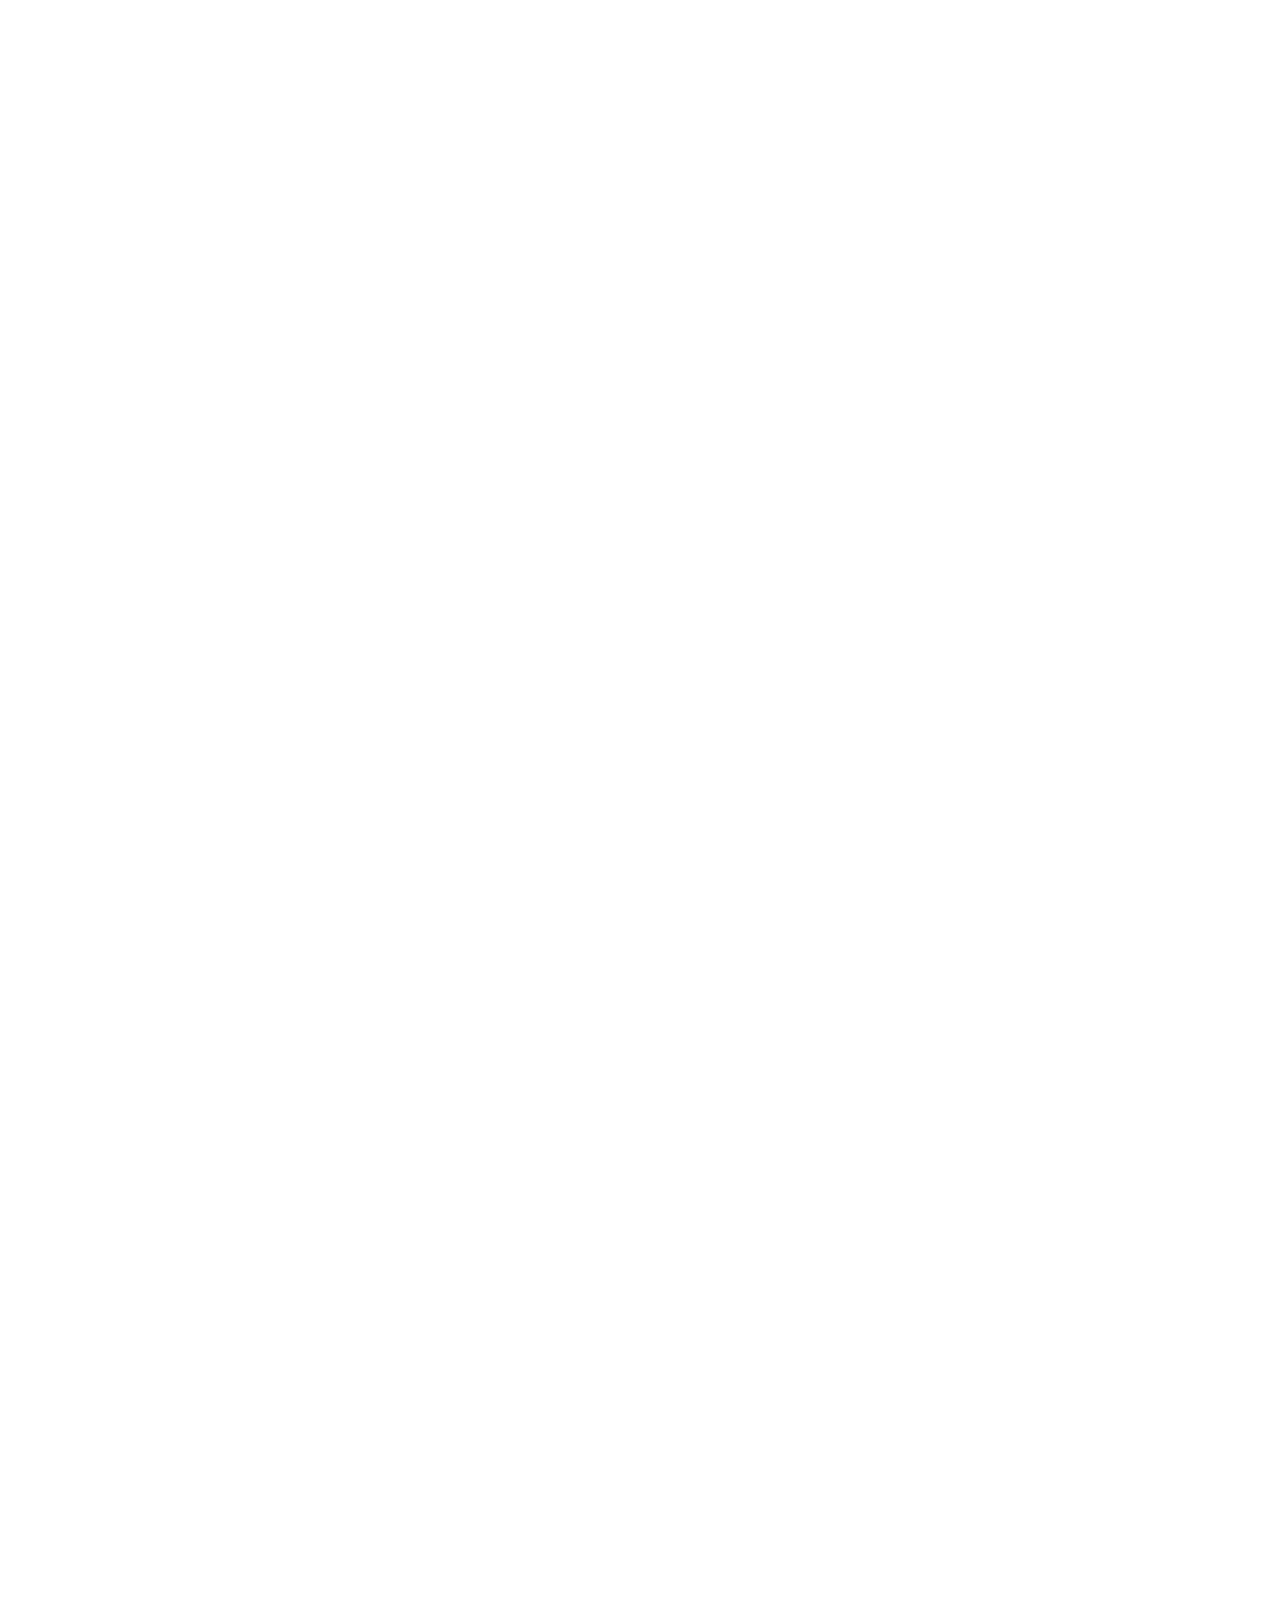
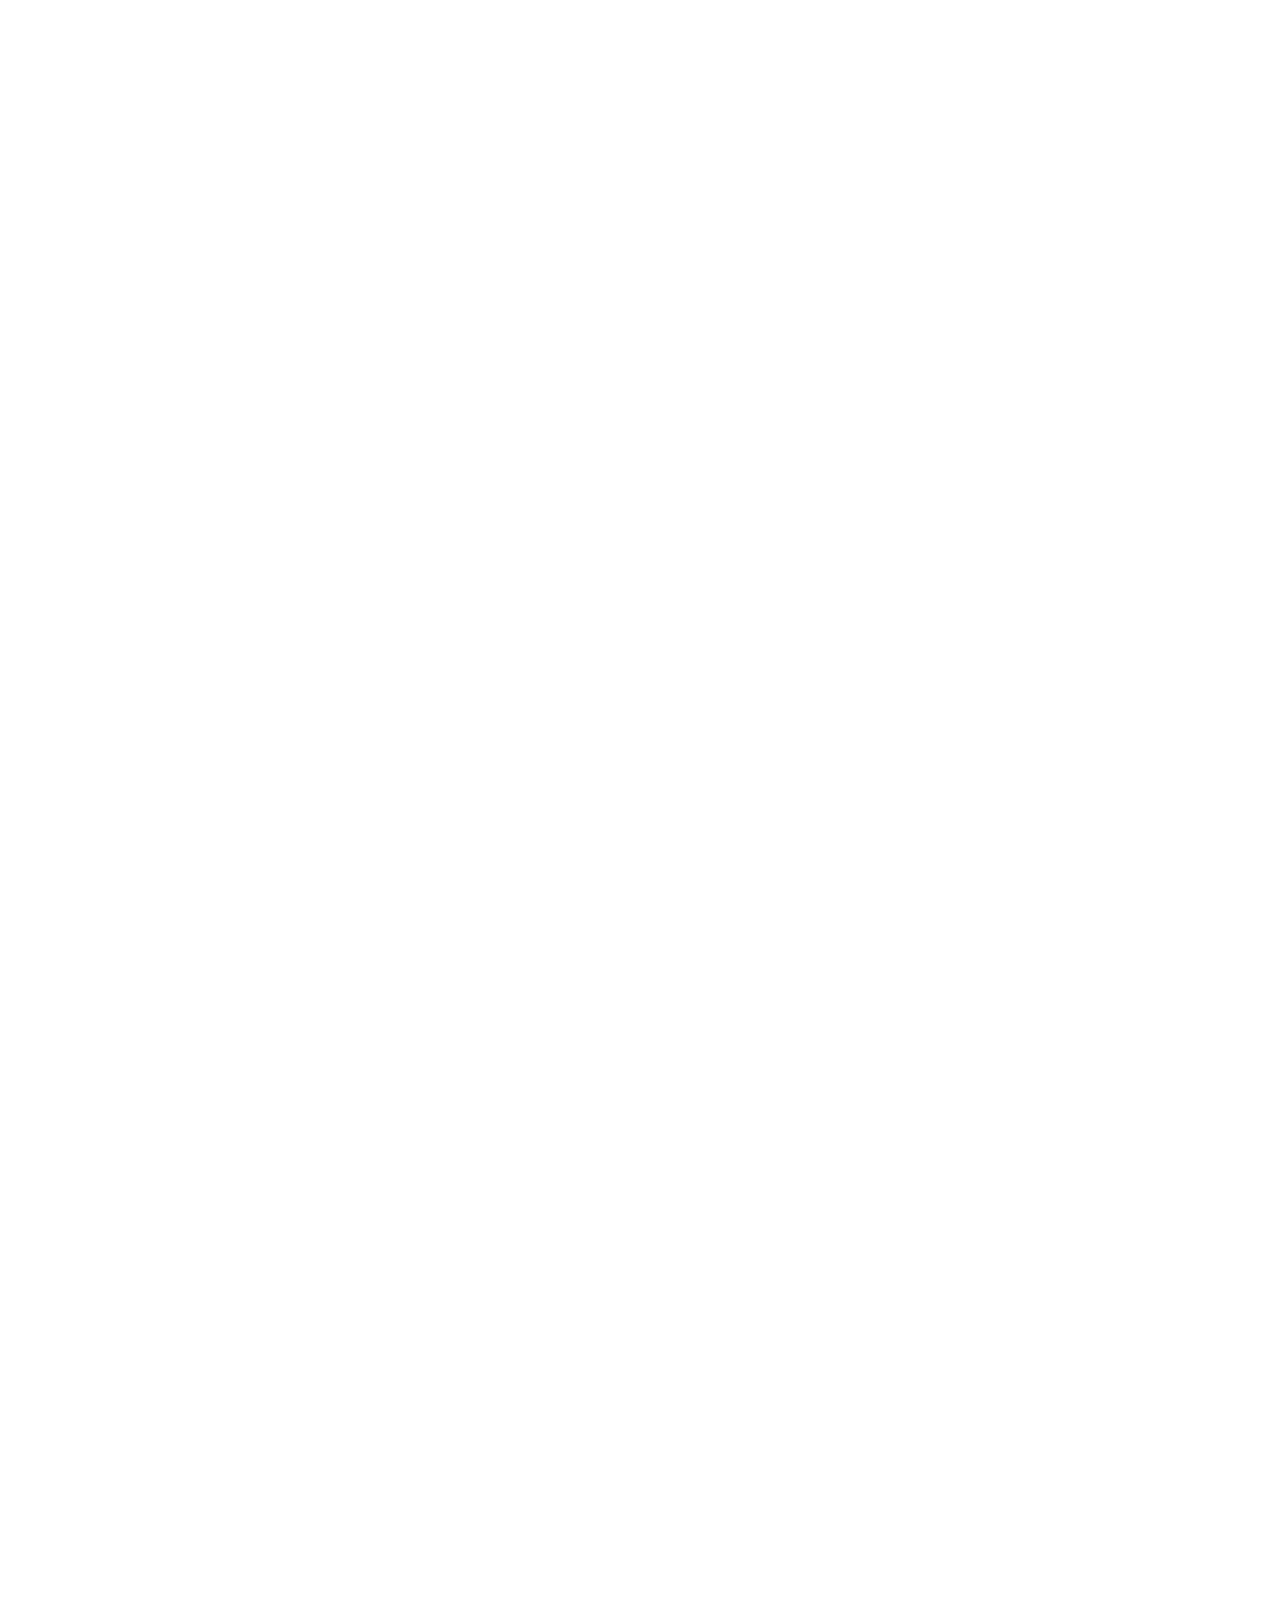
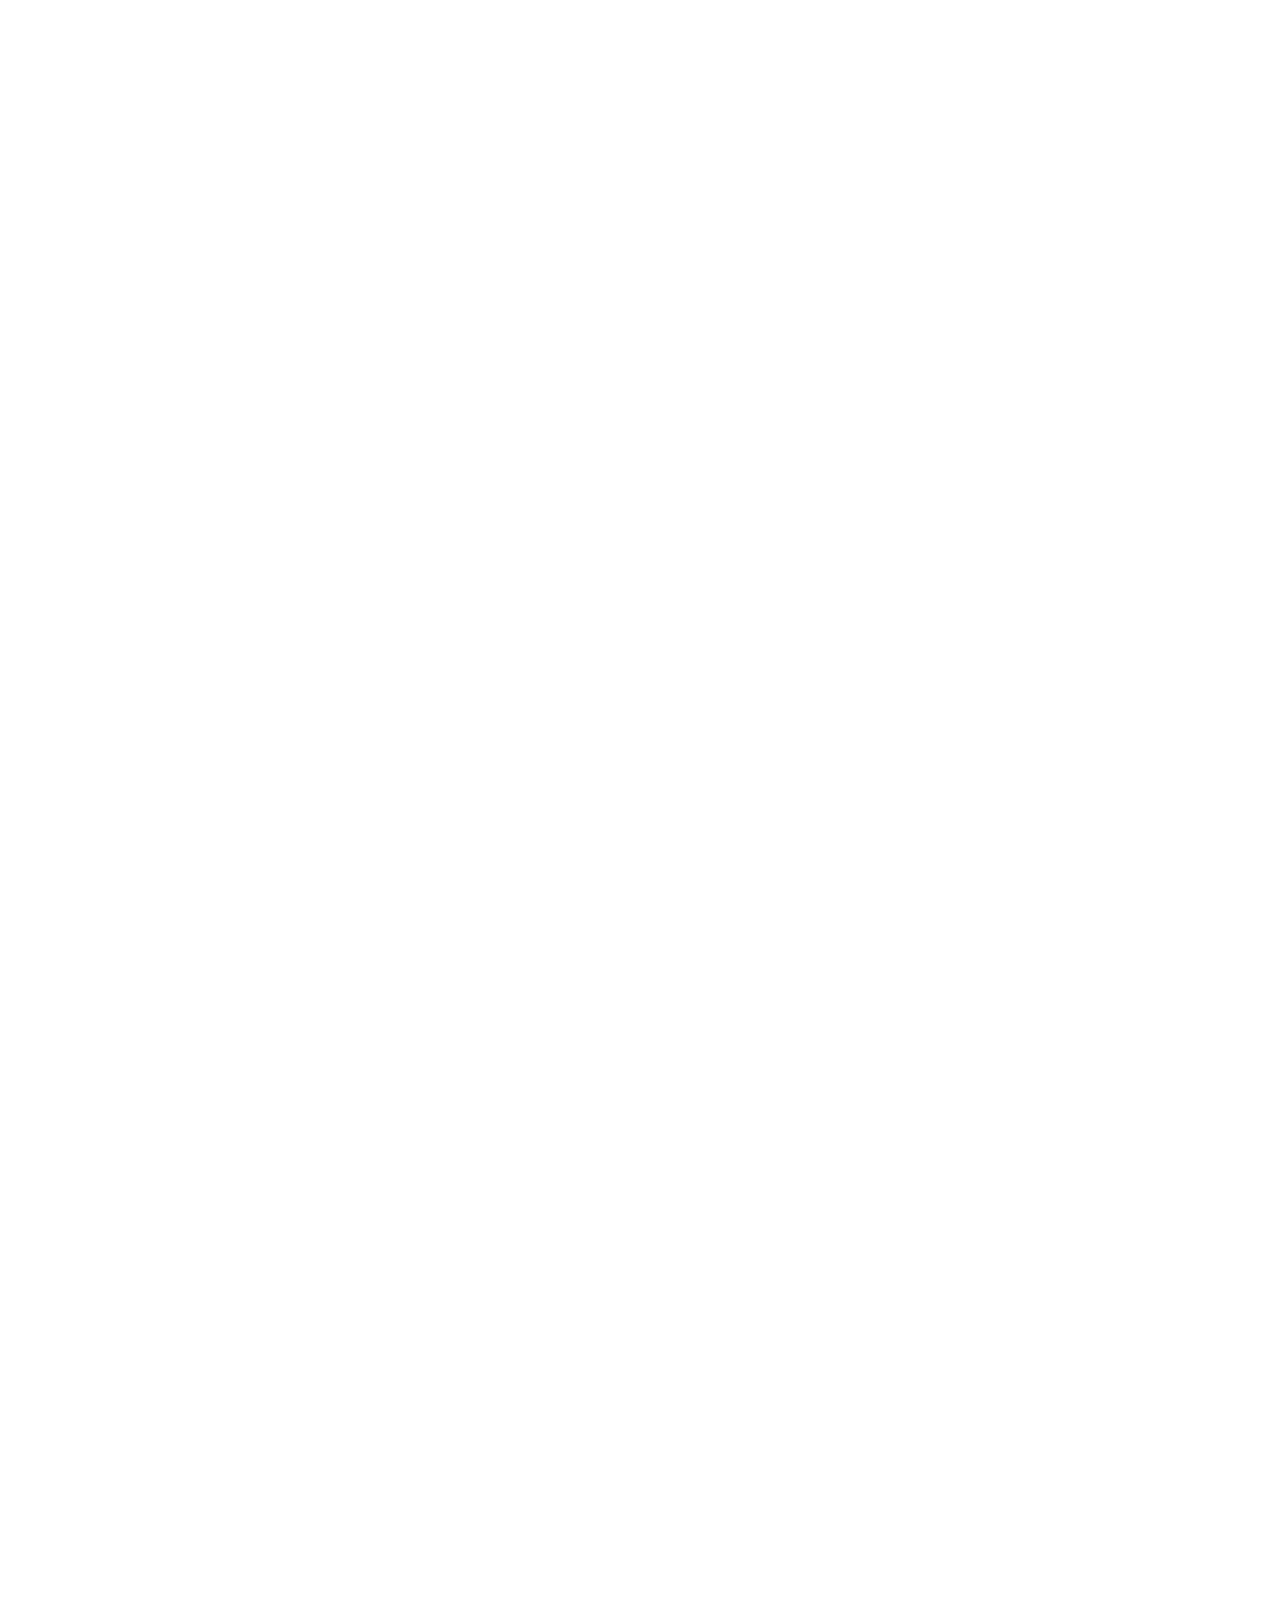
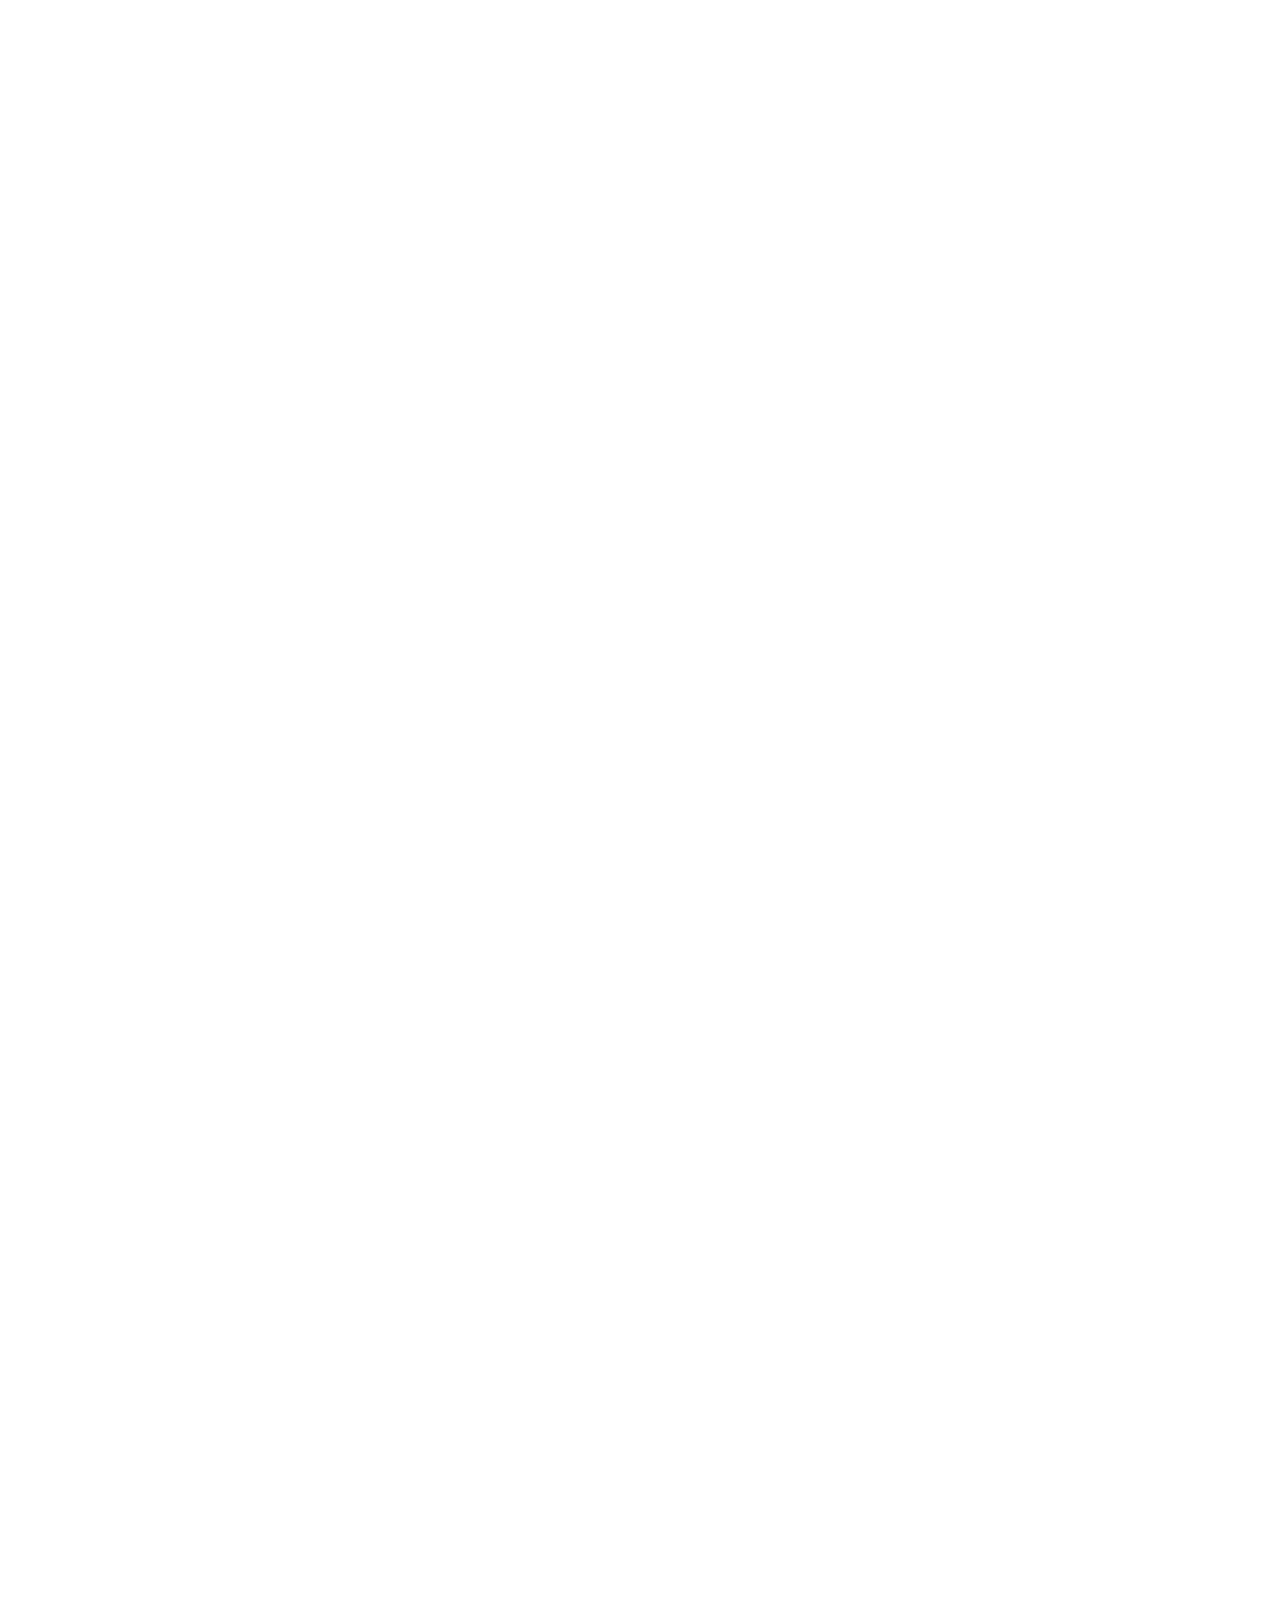
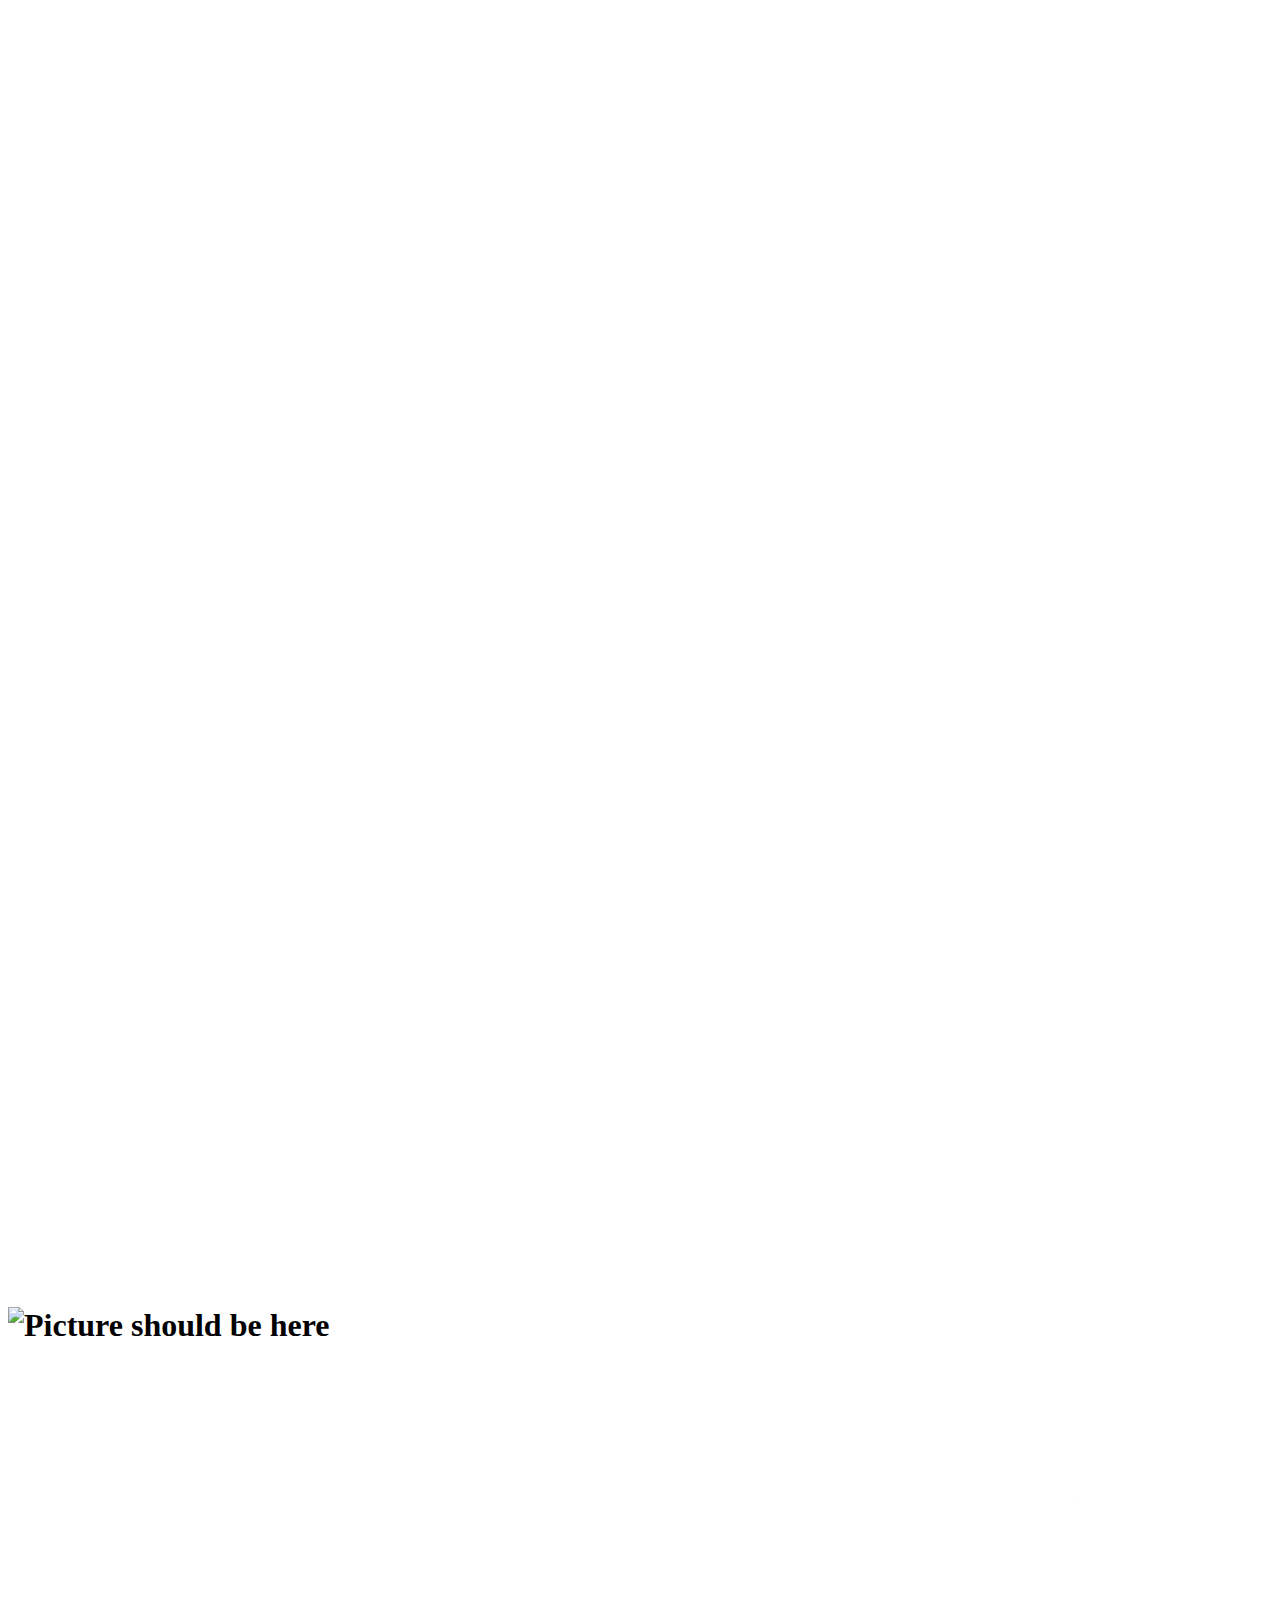
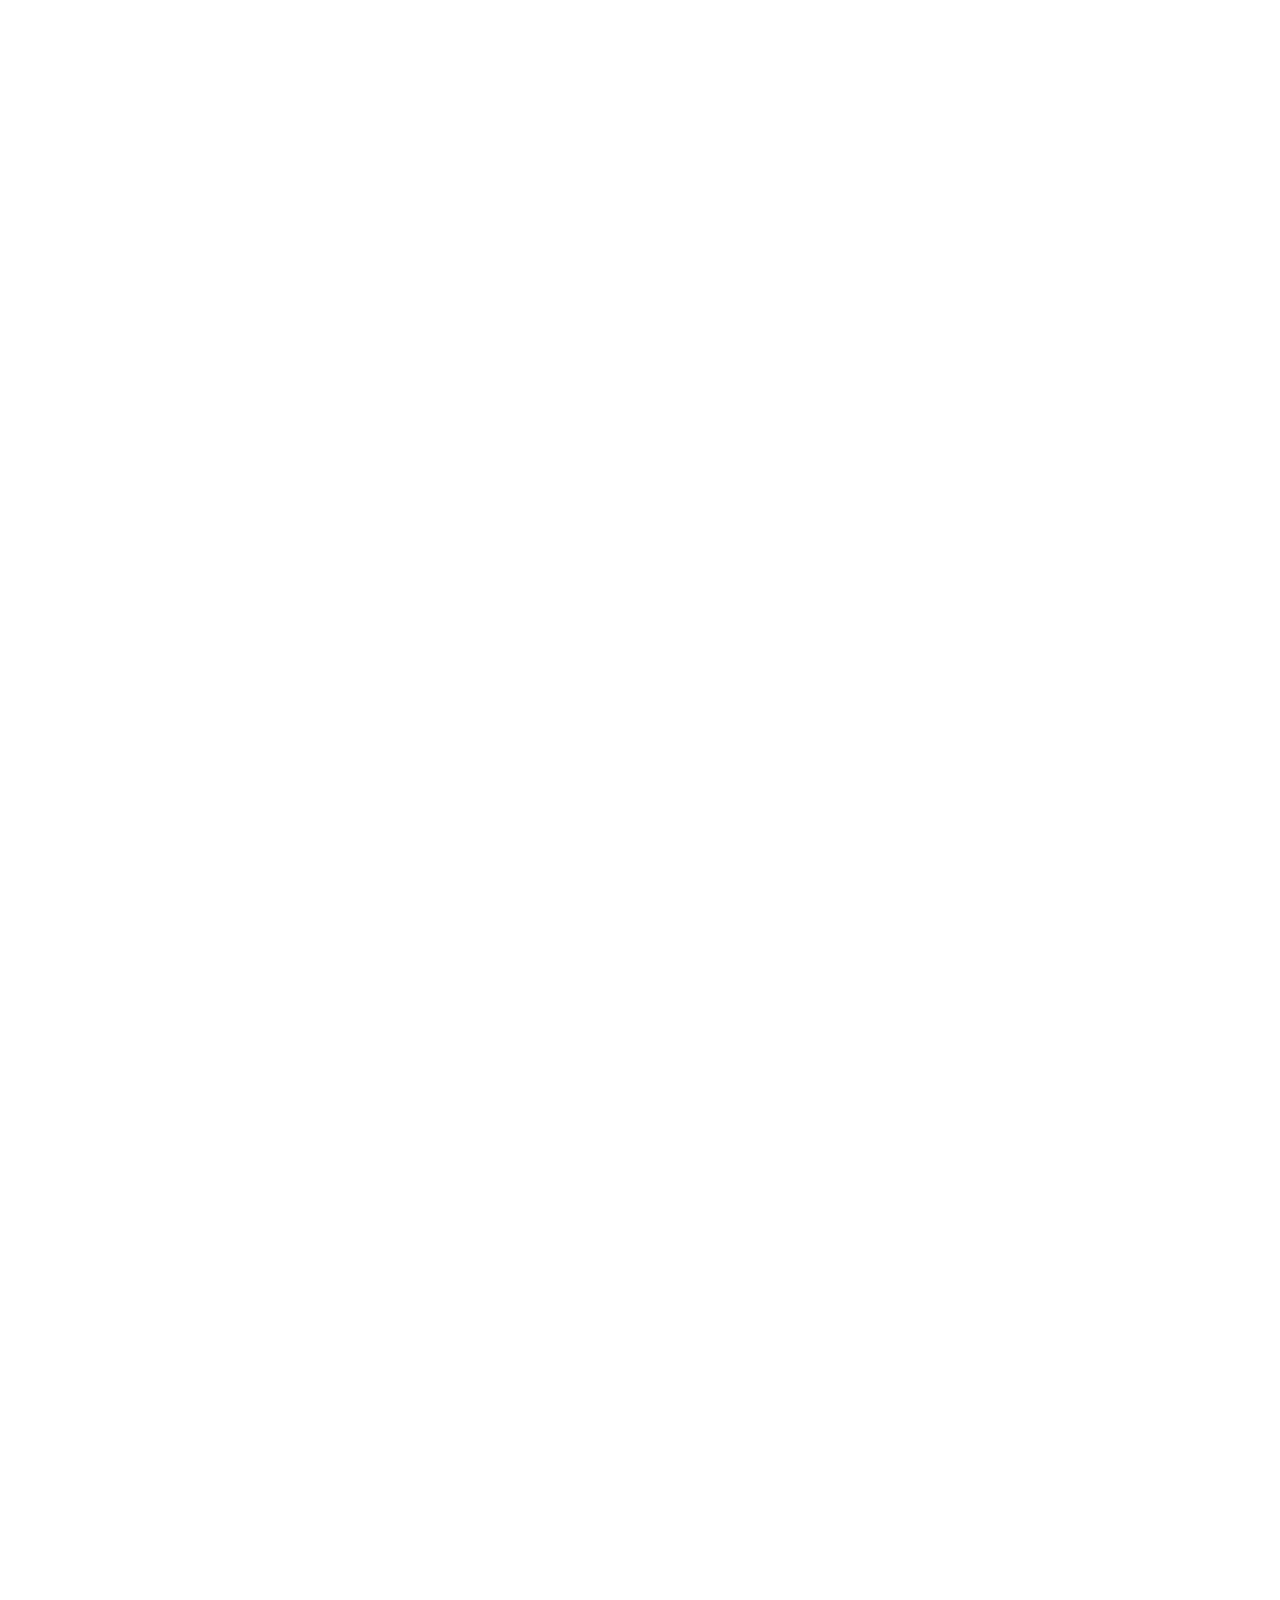
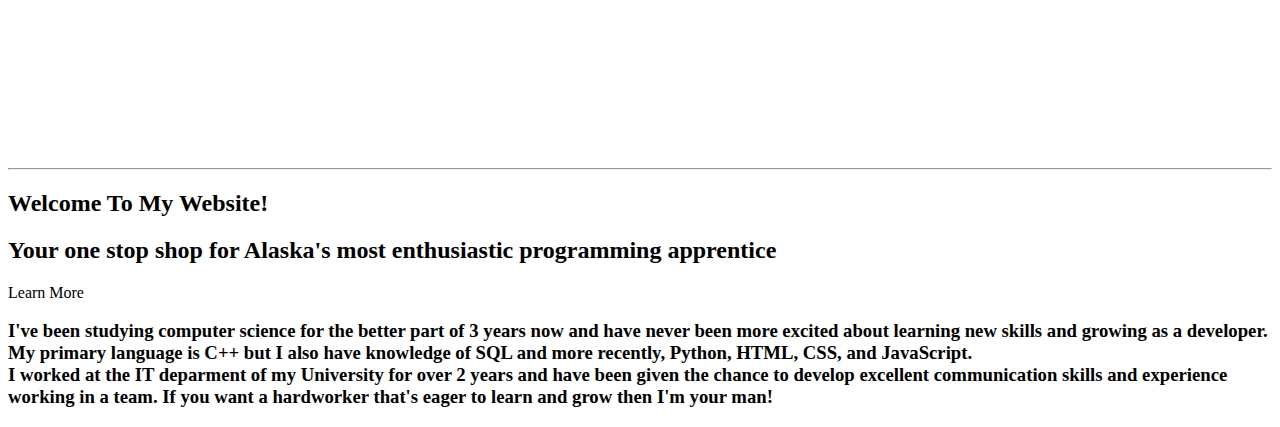
==== index.html @ 7ba64768 "Add files via upload" ====
<!DOCTYPE html>
<html>
<head>
<script src="https://ajax.googleapis.com/ajax/libs/jquery/3.5.1/jquery.min.js"></script>
<link rel="stylesheet" href="Prostyle.css">
<script src="ProScript.js"></script> 
<title>Welcome!</title>
<link rel="icon" type="image/x-icon" href="/Prototype/sitePics/symbol1.png">

</head>
<body>

<h1>
    <div>
        <a href="https://github.com/liam2258"><img id="git" src="sitePics/git.png" alt="Github icon" class="media"></a>
 
        <a href="https://www.linkedin.com/in/liam-d-0a2409225/"><img id="link" src="sitePics/in.png" alt="LinkedIn icon" class="media"></a>

        <a href="https://www.instagram.com/diam_lyer/"><img id="img"src="sitePics/insta.png" alt="Instagram icon" class="media"></a>

        <img id="home" src="sitePics/symbol1.png" alt="Picture should be here" class="home">

        <img id="light" src="sitePics/bulb1.png" alt="Picture should be here" class="light" onclick="lightMode()">

    </div>
</h1>

<hr>

<div class="title">
    <h2>Welcome To My Website!</h2>
</div>

<div class="subtitle">
    <h2>Your one stop shop for Alaska's most enthusiastic programming apprentice</h2>
</div>

<div class="button" onclick="defade()">
    Learn More
</div>

<h3>
    <div class="bio" id="bio">
    I've been studying computer science for the better part of 3 years now and have never been more excited about learning new skills and
    growing as a developer. My primary language is C++ but I also have knowledge of SQL and more recently, Python, HTML, CSS, and JavaScript.
    </div>

    <div class="bio" id="bio2">
    I worked at the IT deparment of my University for over 2 years and have been given the chance to develop excellent communication skills
    and experience working in a team. If you want a hardworker that's eager to learn and grow then I'm your man!</div>
</div>
</h3>

</body>
</html>
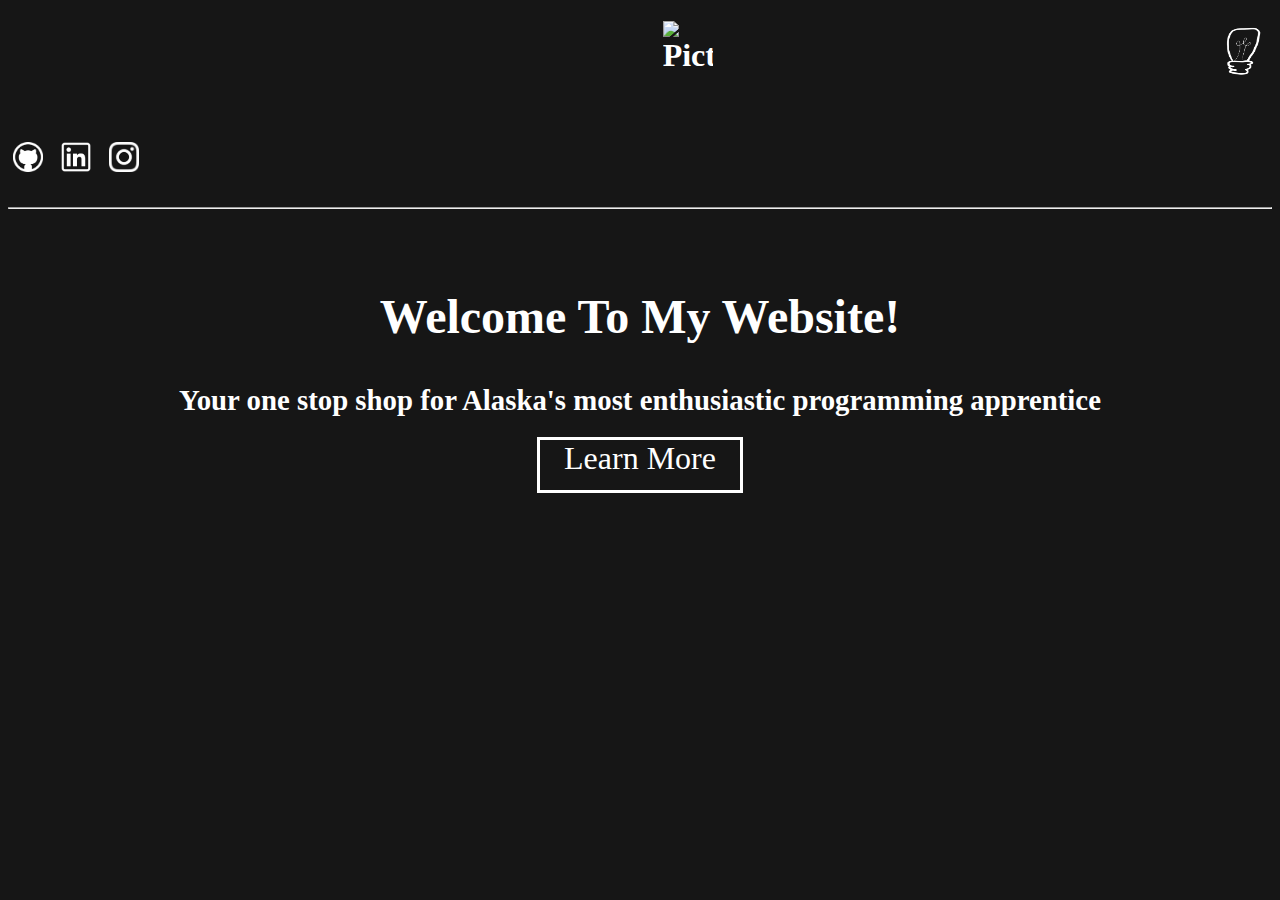
==== commit b1bb748b: "Update index.html" ====
--- a/index.html
+++ b/index.html
@@ -2,7 +2,7 @@
 <html>
 <head>
 <script src="https://ajax.googleapis.com/ajax/libs/jquery/3.5.1/jquery.min.js"></script>
-<link rel="stylesheet" href="Prostyle.css">
+<link rel="stylesheet" href="ProStyle.css">
 <script src="ProScript.js"></script> 
 <title>Welcome!</title>
 <link rel="icon" type="image/x-icon" href="/Prototype/sitePics/symbol1.png">
@@ -52,4 +52,4 @@
 </h3>
 
 </body>
-</html> +</html> 
--- a/ProStyle.css
+++ b/ProStyle.css
@@ -0,0 +1,75 @@
+body {
+  background-color: rgb(22,22,22);
+  color: white;
+  font-family: "Verdana"
+}
+
+.lightmode {
+  background-color: white;
+  color: rgb(22,22,22);
+  font-family: "Verdana"
+}
+
+.title {
+  text-align: center;
+  font-size: 200%;
+  font-family: "Verdana";
+  margin: 20px;
+  padding-top: 20px;
+  padding-left: 20px;
+  padding-right: 20px;
+}
+
+.subtitle {
+  text-align: center;
+  font-size: 120%;
+  margin: 20px;
+  padding-left: 20px;
+  padding-right: 20px;
+}
+
+.media {
+  width:30px;
+  height:30px;
+  padding:5px;
+  cursor: pointer;
+}
+
+.button {
+  text-align: center;
+  width:200px;
+  height:50px;
+  font-size: 200%;
+  outline-style: solid;
+  display: block;
+  margin-left: auto;
+  margin-right: auto;
+  cursor: pointer;
+}
+
+.home {
+  display: inline-block;
+  position: relative;
+  margin-left: auto;
+  margin-right: auto;
+  width:50px;
+  height:50px;
+  left: 40.4%;
+}
+
+.light {
+  width:50px;
+  height:50px;
+  float: right;
+  padding:5px;
+  cursor: pointer;
+}
+
+.bio {
+  font-size: 130%;
+  margin: 20px;
+  padding-left: 20px;
+  padding-right: 20px;
+  display:none;
+}
+
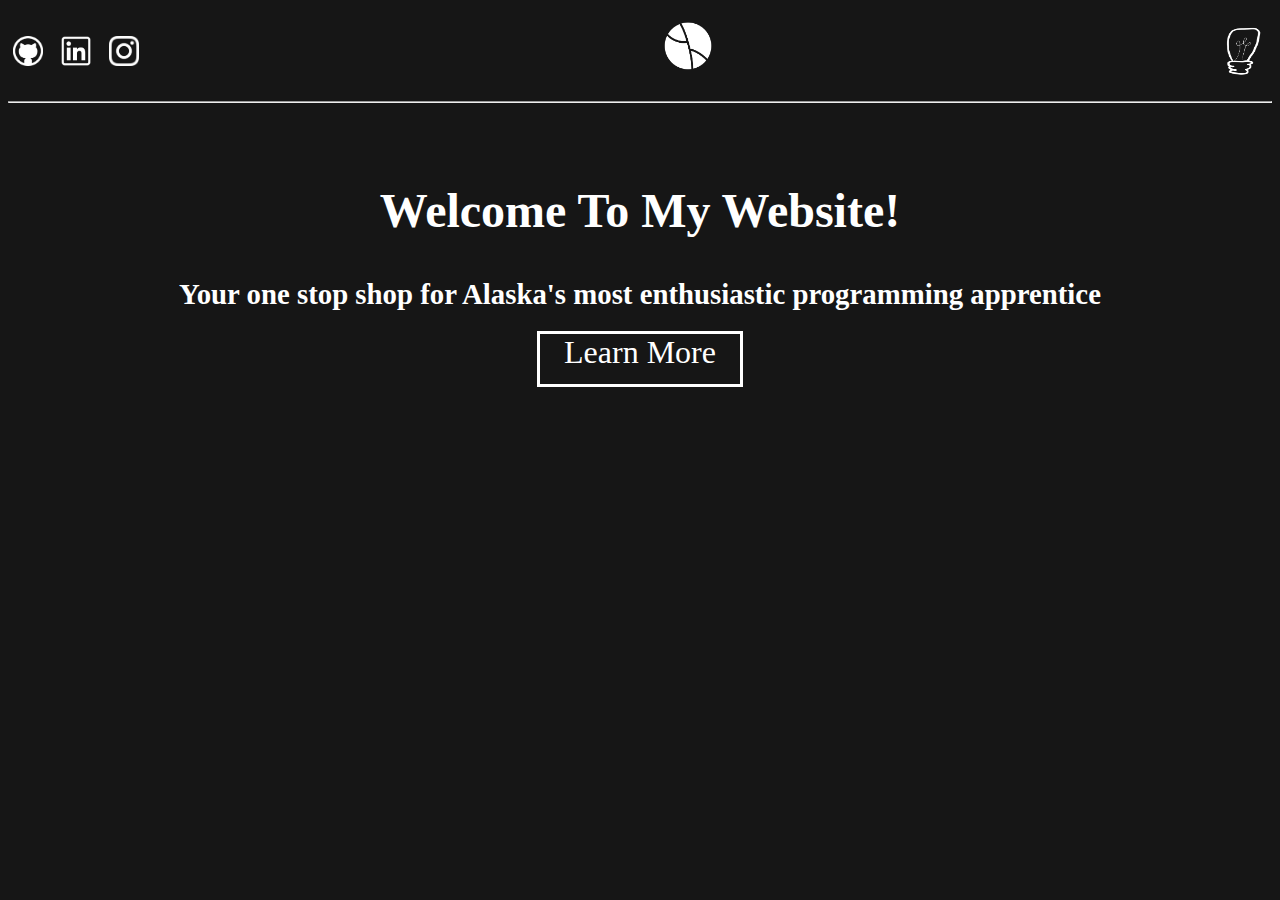
==== commit 5de74896: "Update index.html" ====
--- a/index.html
+++ b/index.html
@@ -5,7 +5,7 @@
 <link rel="stylesheet" href="ProStyle.css">
 <script src="ProScript.js"></script> 
 <title>Welcome!</title>
-<link rel="icon" type="image/x-icon" href="/Prototype/sitePics/symbol1.png">
+<link rel="icon" type="image/x-icon" href="sitePics/symbol1.png">
 
 </head>
 <body>
@@ -18,7 +18,7 @@
 
         <a href="https://www.instagram.com/diam_lyer/"><img id="img"src="sitePics/insta.png" alt="Instagram icon" class="media"></a>
 
-        <img id="home" src="sitePics/symbol1.png" alt="Picture should be here" class="home">
+        <img id="home" src="sitePics/Symbol1.png" alt="Picture should be here" class="home">
 
         <img id="light" src="sitePics/bulb1.png" alt="Picture should be here" class="light" onclick="lightMode()">
 
